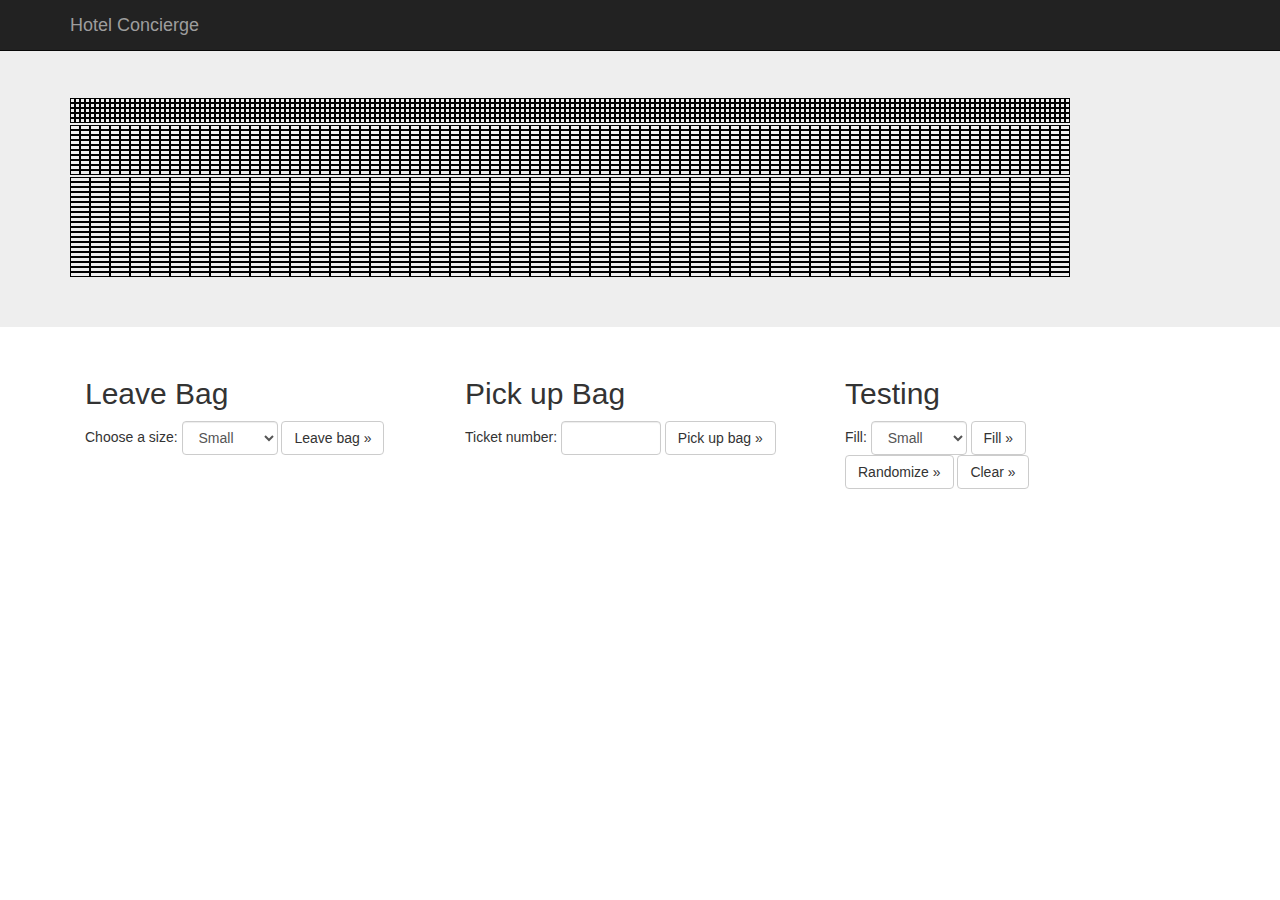
==== index.html @ 58b39df6 "v1 functional" ====
<!doctype html>
<html class="no-js" lang="">
<head>
    <meta charset="utf-8">
    <meta http-equiv="X-UA-Compatible" content="IE=edge,chrome=1">
    <title>Hotel Concierge</title>
    <meta name="description" content="">
    <meta name="viewport" content="width=device-width, initial-scale=1">

    <link rel="stylesheet" href="css/bootstrap.min.css">
    <style>
        body {
            padding-top: 50px;
            padding-bottom: 20px;
        }
    </style>
    <link rel="stylesheet" href="css/main.css">
</head>
<body>
<nav class="navbar navbar-inverse navbar-fixed-top" role="navigation">
    <div class="container">
        <div class="navbar-header">
            <a class="navbar-brand" href="#">Hotel Concierge</a>
        </div>
    </div>
</nav>

<div class="jumbotron">
    <div class="container">
        <div id="lockers">
        </div>
    </div>
</div>

<div class="container">
    <div class="col-md-4">
        <h2>Leave Bag</h2>

        <form class="form-inline">
            <p class="form-control-static">Choose a size: </p>

            <div class="form-group">
                <select class="form-control" id="size">
                    <option value="S">Small</option>
                    <option value="M">Medium</option>
                    <option value="L">Large</option>
                </select>
            </div>
            <button type="submit" class="btn btn-default" href="#" role="button" id="leave">Leave bag &raquo;</button>
        </form>

        <div class="well hidden">
            Your ticket number is: <span id="new_ticket">S85</span>
        </div>
    </div>
    <div class="col-md-4">
        <h2>Pick up Bag</h2>

        <form class="form-inline">
            <p class="form-control-static">Ticket number: </p>

            <div class="form-group">
                <input class="form-control" type="text" id="ticket" style="width:100px"/>
            </div>
            <button type="submit" class="btn btn-default" href="#" role="button" id="pickup">Pick up bag &raquo;</button>
        </form>

        <div class="well hidden">
            Your locker size was: <span id="locker_size">S</span>
        </div>
    </div>
    <div class="col-md-4">
        <h2>Testing</h2>

        <form class="form-inline">
            <p class="form-control-static">Fill: </p>

            <div class="form-group">
                <select class="form-control" id="sizes">
                    <option value="S">Small</option>
                    <option value="M">Medium</option>
                    <option value="L">Large</option>
                    <option value="ALL">All</option>
                </select>
            </div>
            <button type="submit" class="btn btn-default" href="#" role="button" id="fill">Fill &raquo;</button>

        </form>

        <button type="submit" class="btn btn-default" href="#" role="button" id="random">Randomize &raquo;</button>
        <button type="submit" class="btn btn-default" href="#" role="button" id="clear">Clear &raquo;</button>
    </div>
</div>

<script src="js/vendor/jquery-1.11.2.min.js"></script>
<script src="js/vendor/bootstrap.min.js"></script>
<script src="js/main.js"></script>
</body>
</html>
---- css/main.css ----
/* ==========================================================================
   Author's custom styles
   ========================================================================== */
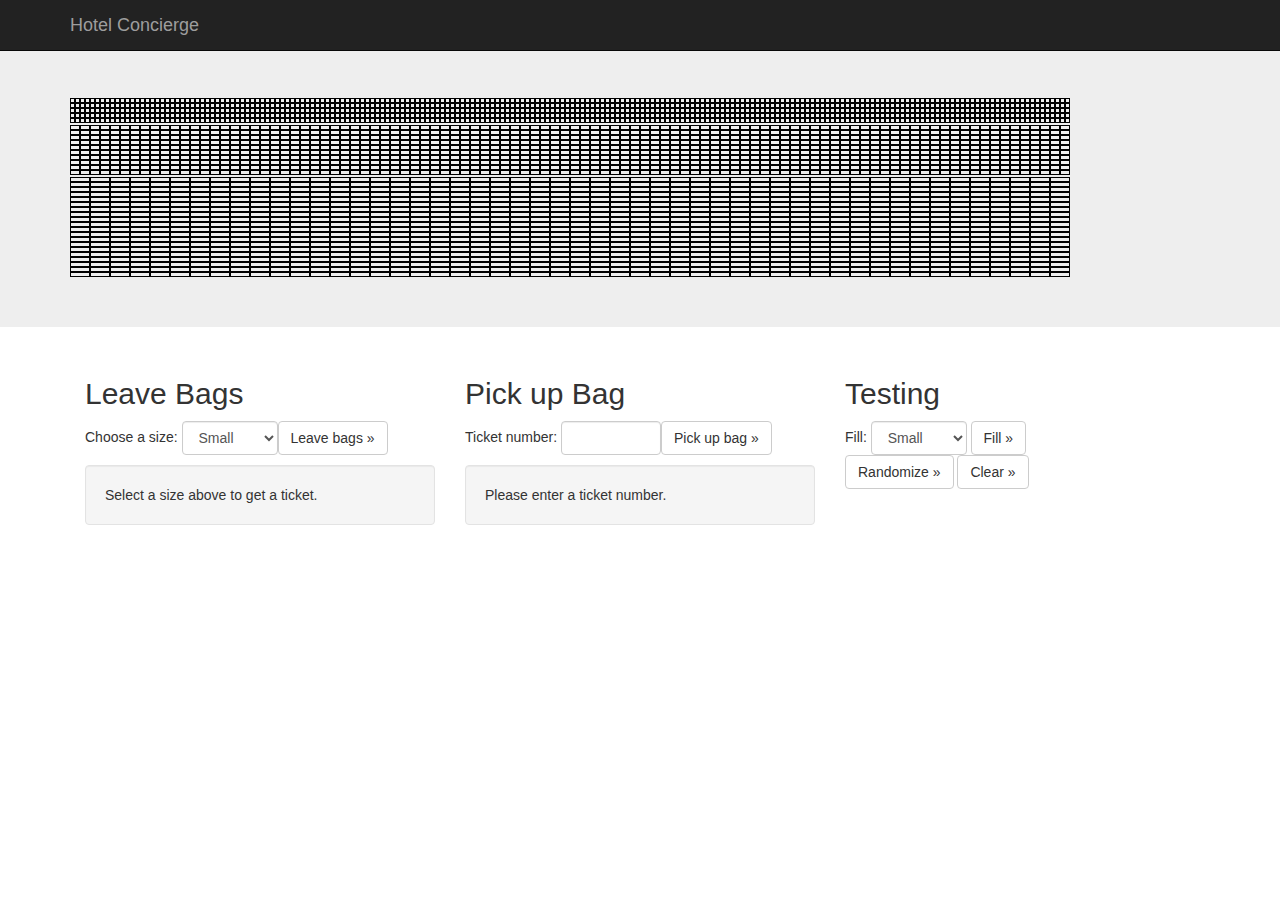
==== commit 426a64cc: "Backbone functional" ====
--- a/index.html
+++ b/index.html
@@ -33,42 +33,8 @@
 </div>
 
 <div class="container">
-    <div class="col-md-4">
-        <h2>Leave Bag</h2>
-
-        <form class="form-inline">
-            <p class="form-control-static">Choose a size: </p>
-
-            <div class="form-group">
-                <select class="form-control" id="size">
-                    <option value="S">Small</option>
-                    <option value="M">Medium</option>
-                    <option value="L">Large</option>
-                </select>
-            </div>
-            <button type="submit" class="btn btn-default" href="#" role="button" id="leave">Leave bag &raquo;</button>
-        </form>
-
-        <div class="well hidden">
-            Your ticket number is: <span id="new_ticket">S85</span>
-        </div>
-    </div>
-    <div class="col-md-4">
-        <h2>Pick up Bag</h2>
-
-        <form class="form-inline">
-            <p class="form-control-static">Ticket number: </p>
-
-            <div class="form-group">
-                <input class="form-control" type="text" id="ticket" style="width:100px"/>
-            </div>
-            <button type="submit" class="btn btn-default" href="#" role="button" id="pickup">Pick up bag &raquo;</button>
-        </form>
-
-        <div class="well hidden">
-            Your locker size was: <span id="locker_size">S</span>
-        </div>
-    </div>
+    <div class="col-md-4" id="leave_bags"></div>
+    <div class="col-md-4" id="pick_up_bags"></div>
     <div class="col-md-4">
         <h2>Testing</h2>
 
@@ -94,6 +60,12 @@
 
 <script src="js/vendor/jquery-1.11.2.min.js"></script>
 <script src="js/vendor/bootstrap.min.js"></script>
+<script src="js/vendor/underscore-min.js"></script>
+<script src="js/vendor/backbone-min.js"></script>
+<script src="js/DataStore.js"></script>
+<script src="js/Storage.js"></script>
+<script src="js/LeaveBags.js"></script>
+<script src="js/PickUpBags.js"></script>
 <script src="js/main.js"></script>
 </body>
 </html>
--- a/css/main.css
+++ b/css/main.css
@@ -1,22 +1,29 @@
+.storage .locker {
+    border: 1px solid black;
+    float: left;
+}
 
+.storage .small {
+    width: 5px;
+    height: 5px;
+}
 
-/* ==========================================================================
-   Author's custom styles
-   ========================================================================== */
+.storage .medium {
+    width: 10px;
+    height: 5px;
+}
 
+.storage .large {
+    width: 20px;
+    height: 5px;
+}
 
+.leaveBags .message,
+.pickUpBags .message {
+    margin-top: 10px;
+}
 
-
-
-
-
-
-
-
-
-
-
-
-
-
-
+.leaveBags .message .ticket,
+.pickUpBags .message .locker_size {
+    font-weight: bold;
+}
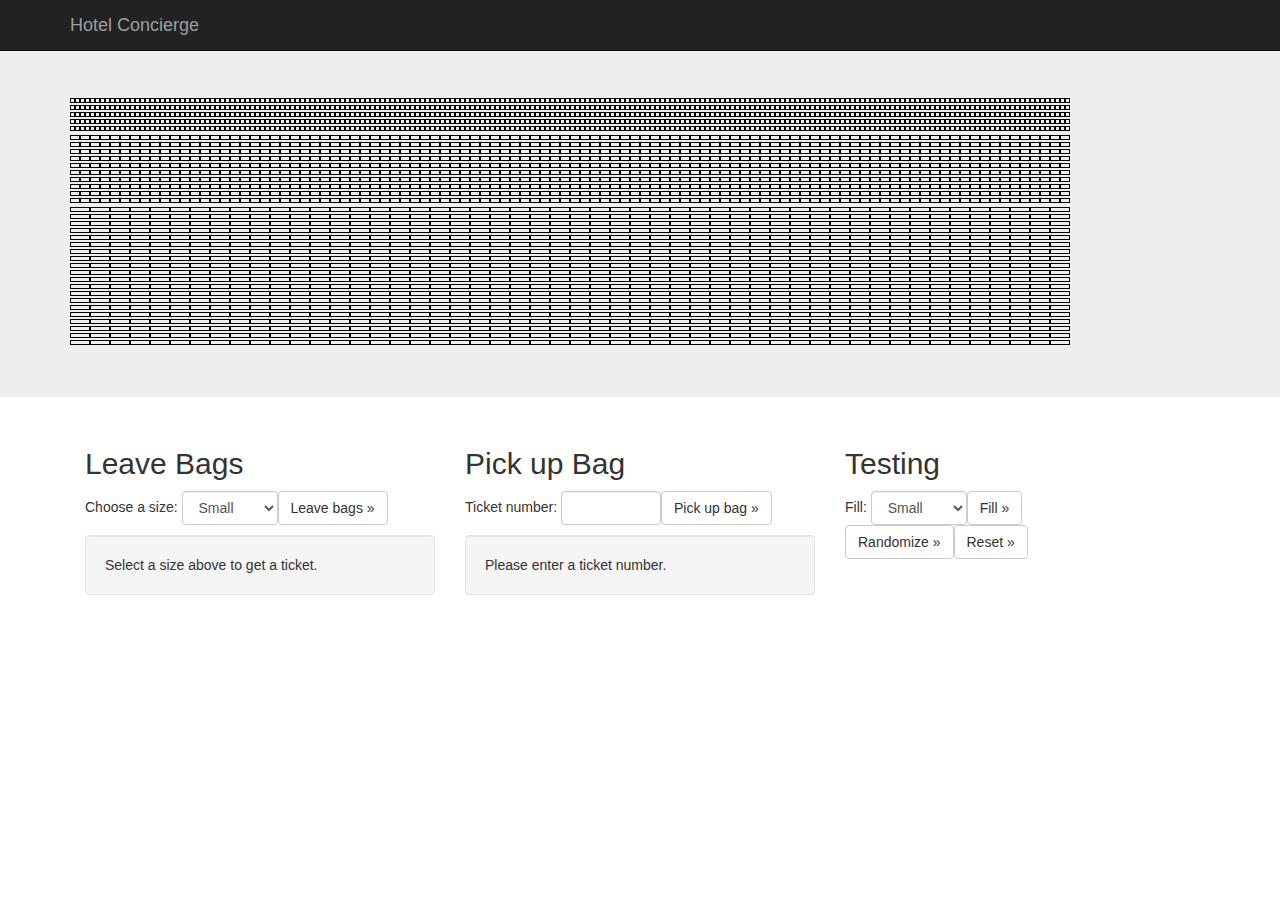
==== commit ac032fe0: "all Backbone complete" ====
--- a/index.html
+++ b/index.html
@@ -27,35 +27,14 @@
 
 <div class="jumbotron">
     <div class="container">
-        <div id="lockers">
-        </div>
+        <div id="lockers"></div>
     </div>
 </div>
 
 <div class="container">
     <div class="col-md-4" id="leave_bags"></div>
     <div class="col-md-4" id="pick_up_bags"></div>
-    <div class="col-md-4">
-        <h2>Testing</h2>
-
-        <form class="form-inline">
-            <p class="form-control-static">Fill: </p>
-
-            <div class="form-group">
-                <select class="form-control" id="sizes">
-                    <option value="S">Small</option>
-                    <option value="M">Medium</option>
-                    <option value="L">Large</option>
-                    <option value="ALL">All</option>
-                </select>
-            </div>
-            <button type="submit" class="btn btn-default" href="#" role="button" id="fill">Fill &raquo;</button>
-
-        </form>
-
-        <button type="submit" class="btn btn-default" href="#" role="button" id="random">Randomize &raquo;</button>
-        <button type="submit" class="btn btn-default" href="#" role="button" id="clear">Clear &raquo;</button>
-    </div>
+    <div class="col-md-4" id="testing"></div>
 </div>
 
 <script src="js/vendor/jquery-1.11.2.min.js"></script>
@@ -66,6 +45,7 @@
 <script src="js/Storage.js"></script>
 <script src="js/LeaveBags.js"></script>
 <script src="js/PickUpBags.js"></script>
+<script src="js/Testing.js"></script>
 <script src="js/main.js"></script>
 </body>
 </html>
--- a/css/main.css
+++ b/css/main.css
@@ -18,6 +18,15 @@
     height: 5px;
 }
 
+.storage .filled {
+    background-color: red;
+}
+
+.storage .divider {
+    clear:both;
+    height: 2px;
+}
+
 .leaveBags .message,
 .pickUpBags .message {
     margin-top: 10px;
